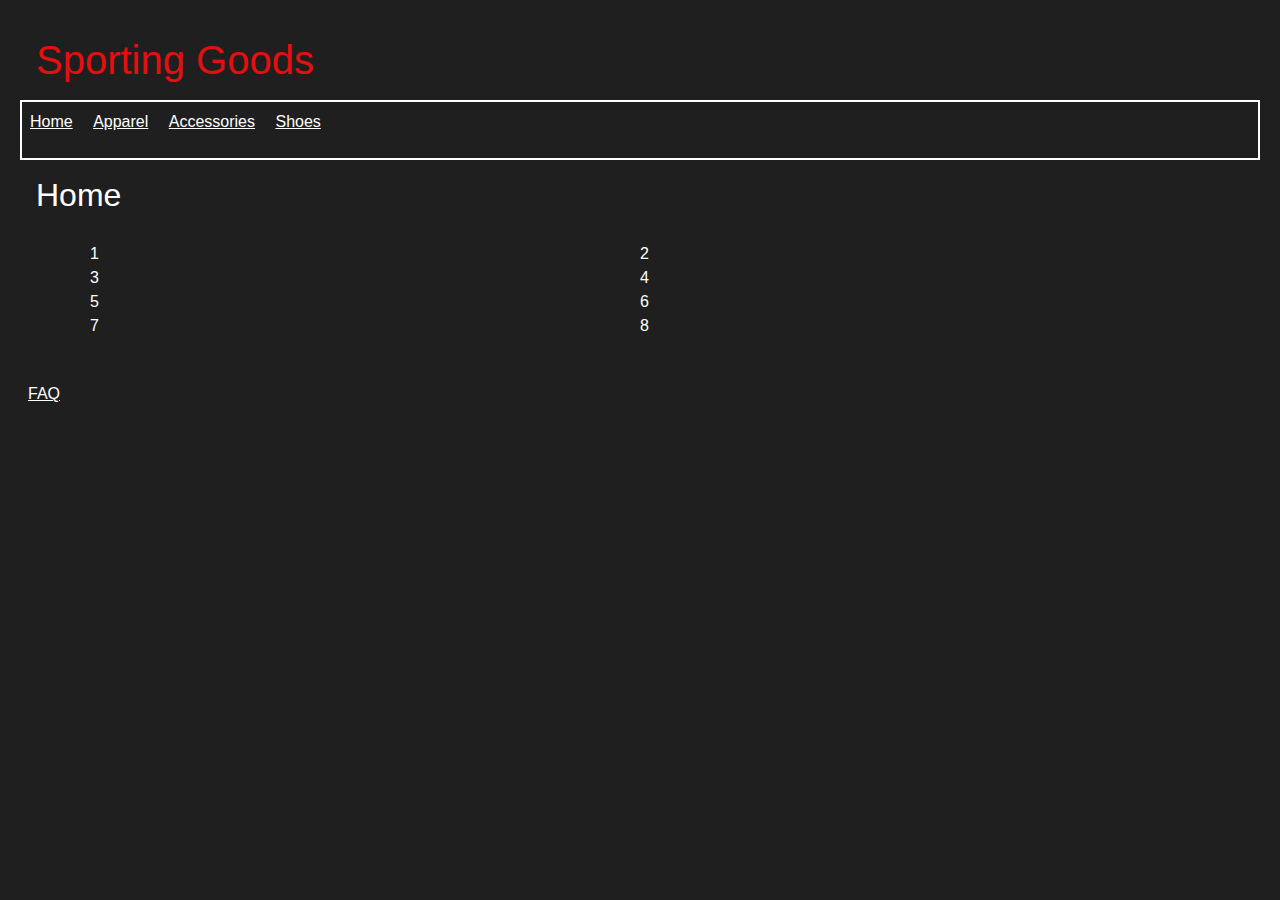
==== index.html @ 0b6f68bd "Update index.html" ====
<!DOCTYPE html>
<html lang="en">

    <head>
        <meta charset="UTF-8">
        <meta name="viewport" content="width=device-width, initial-scale=1.0">
        <link href="https://cdn.jsdelivr.net/npm/bootstrap@5.3.3/dist/css/bootstrap.min.css" rel="stylesheet" integrity="sha384-QWTKZyjpPEjISv5WaRU9OFeRpok6YctnYmDr5pNlyT2bRjXh0JMhjY6hW+ALEwIH" crossorigin="anonymous">
        <link href="styles.css" rel="stylesheet"/>
        <title>CS472 Group Project</title>
    </head>
    
    <body>
        <section class="m-3">
            <h1>Sporting Goods</h1>
        </section>
        <div style="border: 2px white solid;">
            <nav class="navbar">
                <p>
                    <a class="m-2" href="index.html">Home</a>
                    <a class="m-2" href="apparel.html">Apparel</a>
                    <a class="m-2" href="accessories.html">Accessories</a>
                    <a class="m-2" href="shoes.html">Shoes</a>
                </p>
            </nav>  
        </div>
        <section class="m-3">
            <h2>Home</h2>
            <div class="container">
                <div>1</div>
                <div>2</div>
                <div>3</div>
                <div>4</div>
                <div>5</div>
                <div>6</div>
                <div>7</div>
                <div>8</div>
              </div>
        </section>
        <nav2 class="navbar">
                <p>
                    <a class="m-2" href="FAQ.html">FAQ</a>
                </p>
        </nav2>  
    </body>

</html>
---- styles.css ----
body {
    font-size: 16px; 
    color:white;
    background-color: #1f1f1f;
    font-family:Arial, Helvetica, sans-serif;
    padding: 20px;
}
h1 {
    text-shadow: 2px grey;
    color:rgb(228, 15, 15)
}
.m-2 {
    color:white
}
.container {
    display: grid;
    grid-template-columns: auto auto;
    background-color: #1f1f1f;
    padding: 20px;
  }
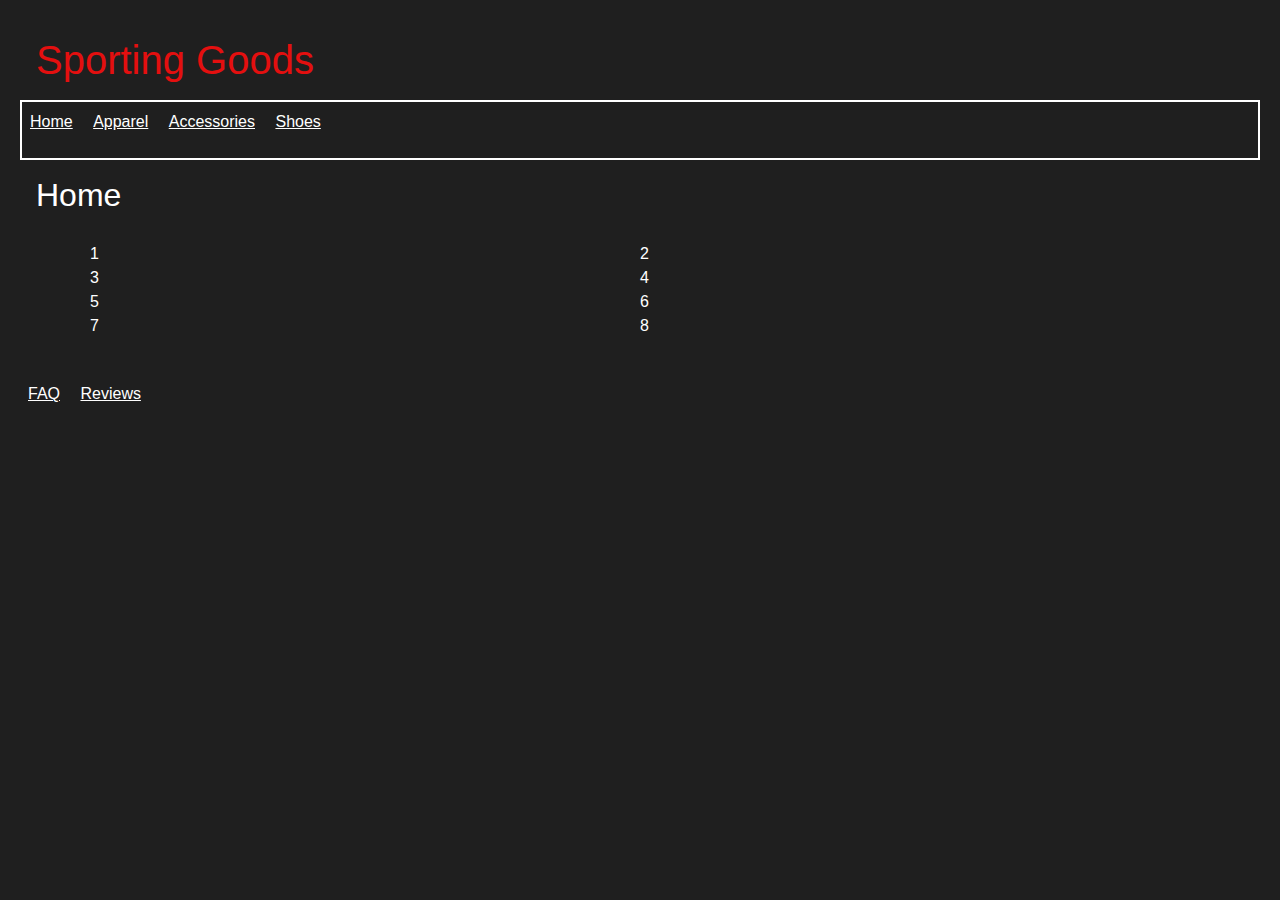
==== commit 3f98bc9f: "Update index.html" ====
--- a/index.html
+++ b/index.html
@@ -39,6 +39,7 @@
         <nav2 class="navbar">
                 <p>
                     <a class="m-2" href="FAQ.html">FAQ</a>
+                    <a class="m-2" href="Reviews.html">Reviews</a>
                 </p>
         </nav2>  
     </body>
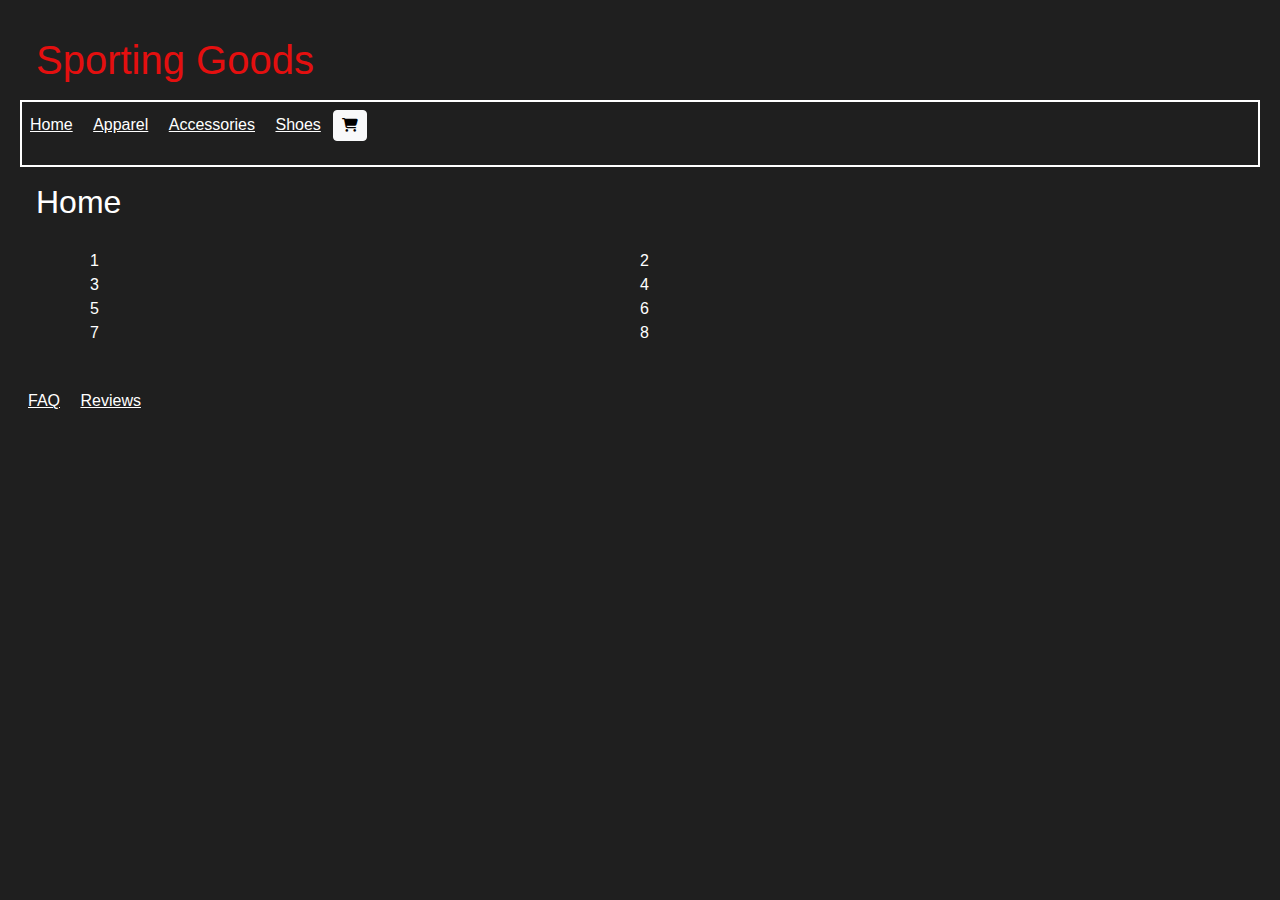
==== commit 66990211: "added the font awesome library to all html files, as well as shopping cart buttons and links to the " ====
--- a/index.html
+++ b/index.html
@@ -5,6 +5,7 @@
         <meta charset="UTF-8">
         <meta name="viewport" content="width=device-width, initial-scale=1.0">
         <link href="https://cdn.jsdelivr.net/npm/bootstrap@5.3.3/dist/css/bootstrap.min.css" rel="stylesheet" integrity="sha384-QWTKZyjpPEjISv5WaRU9OFeRpok6YctnYmDr5pNlyT2bRjXh0JMhjY6hW+ALEwIH" crossorigin="anonymous">
+        <link href="https://cdnjs.cloudflare.com/ajax/libs/font-awesome/6.5.0/css/all.min.css" rel="stylesheet">
         <link href="styles.css" rel="stylesheet"/>
         <title>CS472 Group Project</title>
     </head>
@@ -20,6 +21,9 @@
                     <a class="m-2" href="apparel.html">Apparel</a>
                     <a class="m-2" href="accessories.html">Accessories</a>
                     <a class="m-2" href="shoes.html">Shoes</a>
+                    <a href="checkout.html" class="btn btn-light btn-sm">
+                        <i class="fas fa-shopping-cart"></i>
+                    </a>
                 </p>
             </nav>  
         </div>
--- a/styles.css
+++ b/styles.css
@@ -17,4 +17,4 @@
     grid-template-columns: auto auto;
     background-color: #1f1f1f;
     padding: 20px;
-  }
+  }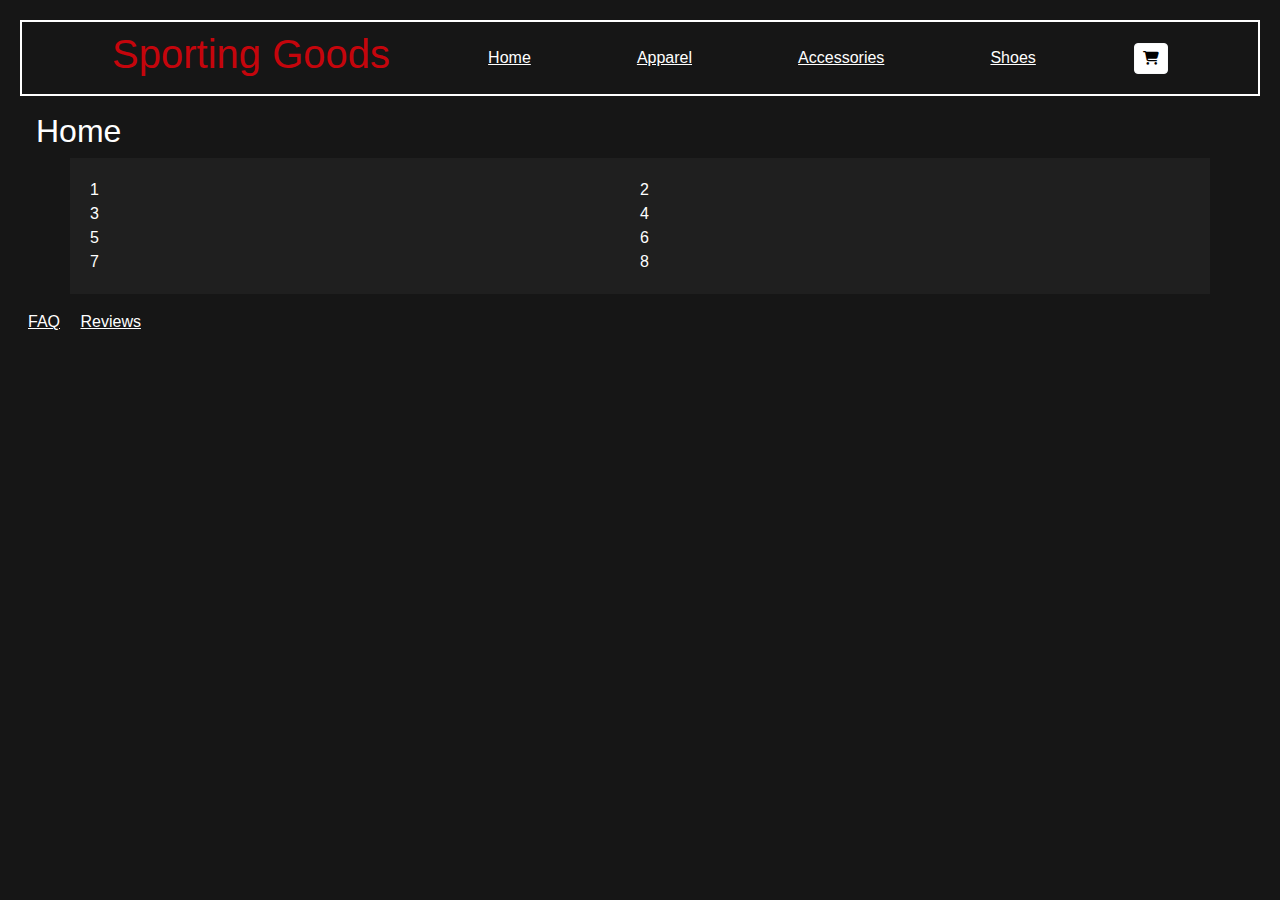
==== commit c6273178: "fixed header and footer" ====
--- a/index.html
+++ b/index.html
@@ -11,12 +11,11 @@
     </head>
     
     <body>
-        <section class="m-3">
-            <h1>Sporting Goods</h1>
-        </section>
+
         <div style="border: 2px white solid;">
             <nav class="navbar">
                 <p>
+                    <h1>Sporting Goods</h1>
                     <a class="m-2" href="index.html">Home</a>
                     <a class="m-2" href="apparel.html">Apparel</a>
                     <a class="m-2" href="accessories.html">Accessories</a>
@@ -27,6 +26,7 @@
                 </p>
             </nav>  
         </div>
+
         <section class="m-3">
             <h2>Home</h2>
             <div class="container">
@@ -40,12 +40,12 @@
                 <div>8</div>
               </div>
         </section>
-        <nav2 class="navbar">
-                <p>
-                    <a class="m-2" href="FAQ.html">FAQ</a>
-                    <a class="m-2" href="Reviews.html">Reviews</a>
-                </p>
-        </nav2>  
+        
     </body>
 
+    <footer>
+        <a class="m-2" href="FAQ.html">FAQ</a>
+        <a class="m-2" href="Reviews.html">Reviews</a>
+    </footer>
+
 </html>
--- a/styles.css
+++ b/styles.css
@@ -1,20 +1,50 @@
 body {
     font-size: 16px; 
     color:white;
-    background-color: #1f1f1f;
+    background-color: #161616;
     font-family:Arial, Helvetica, sans-serif;
     padding: 20px;
 }
+
 h1 {
     text-shadow: 2px grey;
-    color:rgb(228, 15, 15)
+    color: #C5050c;
 }
+
 .m-2 {
-    color:white
+    color: white;
 }
+
 .container {
     display: grid;
     grid-template-columns: auto auto;
     background-color: #1f1f1f;
     padding: 20px;
-  }+}
+.btn {
+    background-color:white
+}
+a.link:link
+{
+   color: white;
+   text-decoration: none;
+}
+a.link:visited
+{
+   color: white;
+   text-decoration: none;
+}
+a.link:hover
+{
+   color: white;
+   text-decoration: none;
+}
+a.link:active
+{
+   color: white;
+   text-decoration: none;
+}
+
+.shoes img {
+    max-width: 200px;
+}
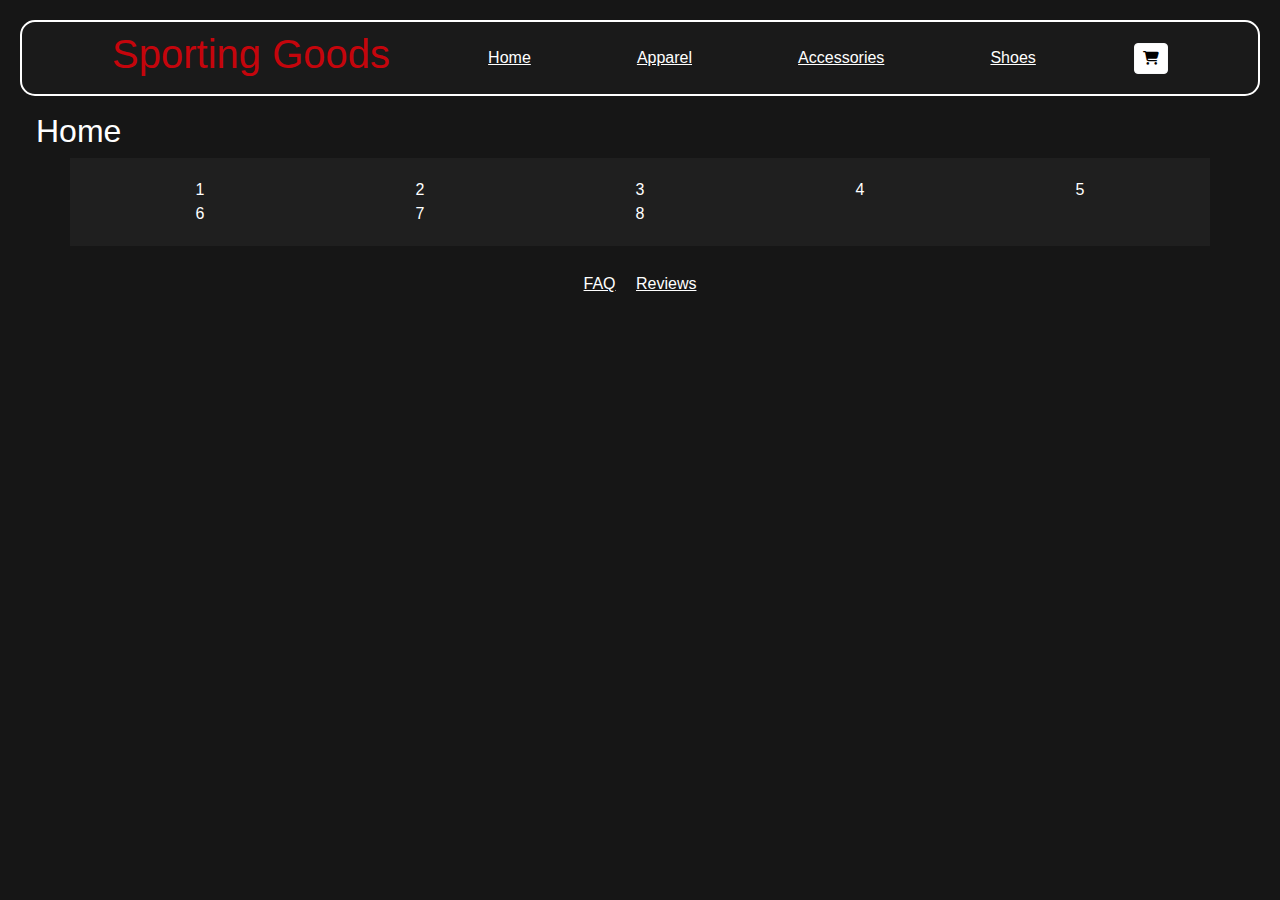
==== commit d5b123d9: "fixed item display formatting"" ====
--- a/index.html
+++ b/index.html
@@ -12,7 +12,7 @@
     
     <body>
 
-        <div style="border: 2px white solid;">
+        <div class="nav-box">
             <nav class="navbar">
                 <p>
                     <h1>Sporting Goods</h1>
@@ -20,7 +20,7 @@
                     <a class="m-2" href="apparel.html">Apparel</a>
                     <a class="m-2" href="accessories.html">Accessories</a>
                     <a class="m-2" href="shoes.html">Shoes</a>
-                    <a href="checkout.html" class="btn btn-light btn-sm">
+                    <a href="checkout.html" class="btn btn-light btn-sm"> 
                         <i class="fas fa-shopping-cart"></i>
                     </a>
                 </p>
--- a/styles.css
+++ b/styles.css
@@ -1,8 +1,8 @@
 body {
-    font-size: 16px; 
-    color:white;
+    font-size: 16px;
+    color: white;
     background-color: #161616;
-    font-family:Arial, Helvetica, sans-serif;
+    font-family: Arial, Helvetica, sans-serif;
     padding: 20px;
 }
 
@@ -15,36 +15,52 @@
     color: white;
 }
 
+/* Grid formatting for displying items */
 .container {
     display: grid;
-    grid-template-columns: auto auto;
+    grid-template-columns: repeat(auto-fit, minmax(200px, 1fr));
+    justify-items: center;
     background-color: #1f1f1f;
     padding: 20px;
 }
+
 .btn {
-    background-color:white
+    background-color: white
 }
-a.link:link
-{
-   color: white;
-   text-decoration: none;
+
+a.link:link {
+    color: white;
+    text-decoration: none;
 }
-a.link:visited
-{
-   color: white;
-   text-decoration: none;
+
+a.link:visited {
+    color: white;
+    text-decoration: none;
 }
-a.link:hover
-{
-   color: white;
-   text-decoration: none;
+
+a.link:hover {
+    color: white;
+    text-decoration: none;
 }
-a.link:active
-{
-   color: white;
-   text-decoration: none;
+
+a.link:active {
+    color: white;
+    text-decoration: none;
+}
+
+footer {
+    text-align: center;
+    padding: 10px;
+    margin-top: auto;
 }
 
 .shoes img {
     max-width: 200px;
 }
+
+/* Navigation header */
+.nav-box {
+    border: 2px solid white;
+    border-radius: 15px;
+    background-color: #1a1a1a;
+}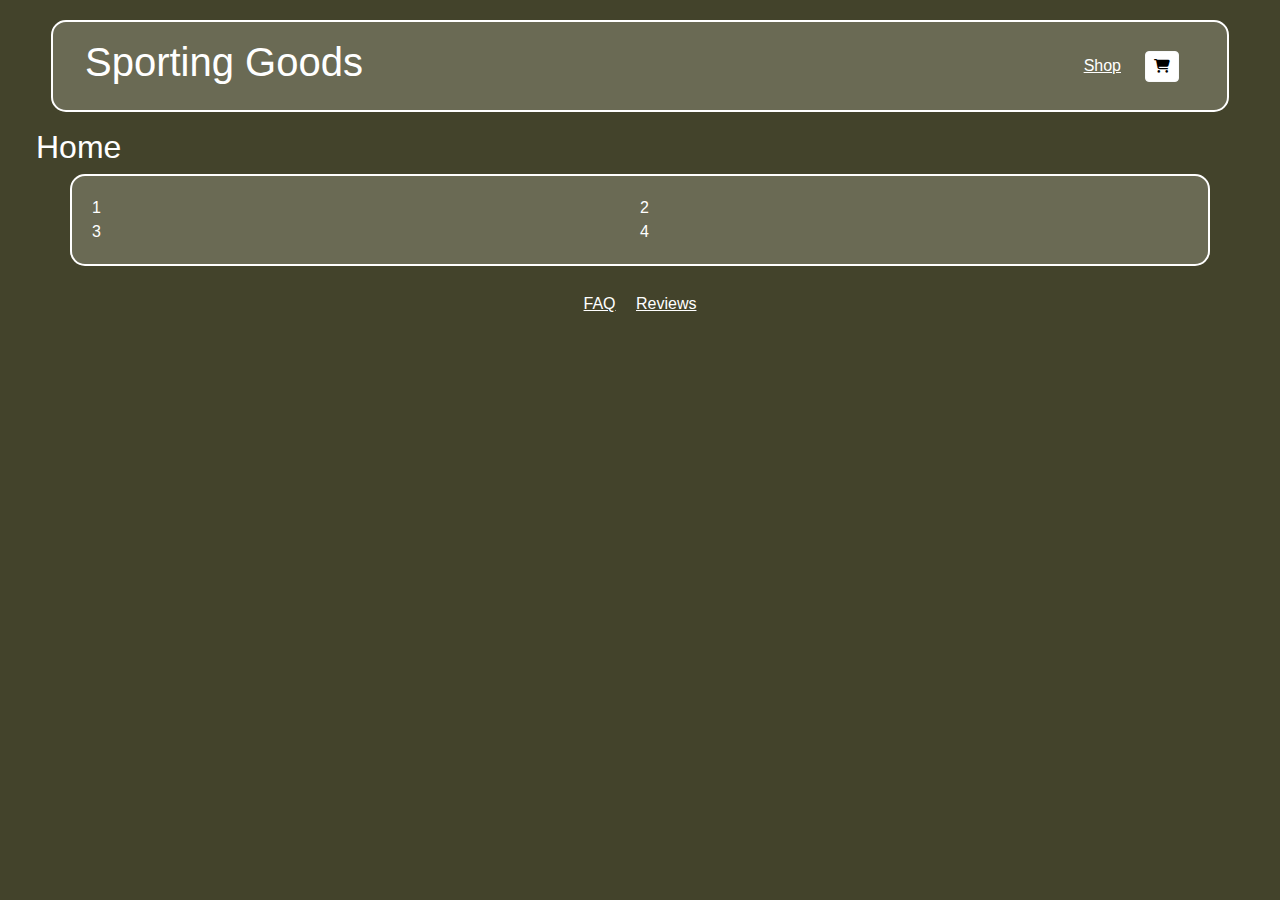
==== commit c2d364cd: "typo" ====
--- a/index.html
+++ b/index.html
@@ -1,51 +1,57 @@
 <!DOCTYPE html>
 <html lang="en">
 
-    <head>
-        <meta charset="UTF-8">
-        <meta name="viewport" content="width=device-width, initial-scale=1.0">
-        <link href="https://cdn.jsdelivr.net/npm/bootstrap@5.3.3/dist/css/bootstrap.min.css" rel="stylesheet" integrity="sha384-QWTKZyjpPEjISv5WaRU9OFeRpok6YctnYmDr5pNlyT2bRjXh0JMhjY6hW+ALEwIH" crossorigin="anonymous">
-        <link href="https://cdnjs.cloudflare.com/ajax/libs/font-awesome/6.5.0/css/all.min.css" rel="stylesheet">
-        <link href="styles.css" rel="stylesheet"/>
-        <title>CS472 Group Project</title>
-    </head>
-    
-    <body>
+<head>
+    <meta charset="UTF-8">
+    <meta name="viewport" content="width=device-width, initial-scale=1.0">
+    <link href="https://cdn.jsdelivr.net/npm/bootstrap@5.3.3/dist/css/bootstrap.min.css" rel="stylesheet"
+        integrity="sha384-QWTKZyjpPEjISv5WaRU9OFeRpok6YctnYmDr5pNlyT2bRjXh0JMhjY6hW+ALEwIH" crossorigin="anonymous">
+    <link href="https://cdnjs.cloudflare.com/ajax/libs/font-awesome/6.5.0/css/all.min.css" rel="stylesheet">
+    <link href="styles.css" rel="stylesheet" />
+    <title>CS472 Group Project</title>
+</head>
 
-        <div class="nav-box">
-            <nav class="navbar">
-                <p>
-                    <h1>Sporting Goods</h1>
-                    <a class="m-2" href="index.html">Home</a>
-                    <a class="m-2" href="apparel.html">Apparel</a>
-                    <a class="m-2" href="accessories.html">Accessories</a>
-                    <a class="m-2" href="shoes.html">Shoes</a>
-                    <a href="checkout.html" class="btn btn-light btn-sm"> 
-                        <i class="fas fa-shopping-cart"></i>
-                    </a>
-                </p>
-            </nav>  
+<body>
+
+    <div class="nav-box">
+        <nav class="navbar">
+
+            <h1><a href="index.html" class="site-title-link">Sporting Goods</a></h1>
+
+            <div class="nav-links">
+                <div class="dropdown">
+                    <a class="m-2 dropbtn" href="#">Shop</a>
+                    <div class="dropdown-content">
+                        <a href="shop/shoes.html">Shoes</a>
+                        <a href="shop/apparel.html">Apparel</a>
+                        <a href="shop/accessories.html">Accessories</a>
+                    </div>
+                </div>
+
+                <a href="checkout/checkout.html" class="btn btn-light btn-sm">
+                    <i class="fas fa-shopping-cart"></i>
+                </a>
+
+            </div>
+        </nav>
+    </div>
+
+    <section class="m-3">
+        <h2>Home</h2>
+        <div class="container">
+            <div>1</div>
+            <div>2</div>
+            <div>3</div>
+            <div>4</div>
         </div>
-
-        <section class="m-3">
-            <h2>Home</h2>
-            <div class="container">
-                <div>1</div>
-                <div>2</div>
-                <div>3</div>
-                <div>4</div>
-                <div>5</div>
-                <div>6</div>
-                <div>7</div>
-                <div>8</div>
-              </div>
-        </section>
-        
-    </body>
+    </section>
 
     <footer>
         <a class="m-2" href="FAQ.html">FAQ</a>
-        <a class="m-2" href="Reviews.html">Reviews</a>
+        <a class="m-2" href="reviews.html">Reviews</a>
     </footer>
+    
+</body>
+</html>
 
-</html>
+
--- a/styles.css
+++ b/styles.css
@@ -1,14 +1,14 @@
 body {
     font-size: 16px;
     color: white;
-    background-color: #161616;
+    background-color: #43432b;
     font-family: Arial, Helvetica, sans-serif;
     padding: 20px;
 }
 
 h1 {
     text-shadow: 2px grey;
-    color: #C5050c;
+    color: white;
 }
 
 .m-2 {
@@ -16,16 +16,28 @@
 }
 
 /* Grid formatting for displying items */
-.container {
+.display-container {
     display: grid;
     grid-template-columns: repeat(auto-fit, minmax(200px, 1fr));
     justify-items: center;
-    background-color: #1f1f1f;
+    background-color: #6a6a54;
     padding: 20px;
+    border-radius: 15px;
+    border: 2px solid white;
+
 }
 
+.container {
+    display: grid;
+    grid-template-columns: auto auto;
+    background-color: #6a6a54;
+    padding: 20px;
+    border-radius: 15px;
+    border: 2px solid white;
+  }
+  
 .btn {
-    background-color: white
+    background-color: white;
 }
 
 a.link:link {
@@ -54,13 +66,65 @@
     margin-top: auto;
 }
 
+/* shoe images */
 .shoes img {
     max-width: 200px;
 }
 
 /* Navigation header */
 .nav-box {
+    width: 95%;
+    margin: 0 auto;
     border: 2px solid white;
     border-radius: 15px;
-    background-color: #1a1a1a;
+    background-color: #6a6a54;
+}
+
+/* Site title link */
+.site-title-link {
+    text-decoration: none;
+    color: inherit;
+}
+
+/* Drop down menu */
+.navbar {
+    display: flex;
+    justify-content: space-between;
+    padding: 1rem;
+    margin-left: 1rem;
+}
+
+.nav-links {
+    display: flex;
+    align-items: center;
+    gap: 1rem;
+    margin-right: 2rem;
+}
+
+.dropdown {
+    position: relative;
+}
+
+.dropdown-content {
+    display: none;
+    position: absolute;
+    background-color: #2d2d1d;
+    min-width: 160px;
+    z-index: 1;
+    border-radius: 4px;
+}
+
+.dropdown-content a {
+    color: white;
+    padding: 10px 15px;
+    text-decoration: none;
+    display: block;
+}
+
+.dropdown-content a:hover {
+    background-color: #444;
+}
+
+.dropdown:hover .dropdown-content {
+    display: block;
 }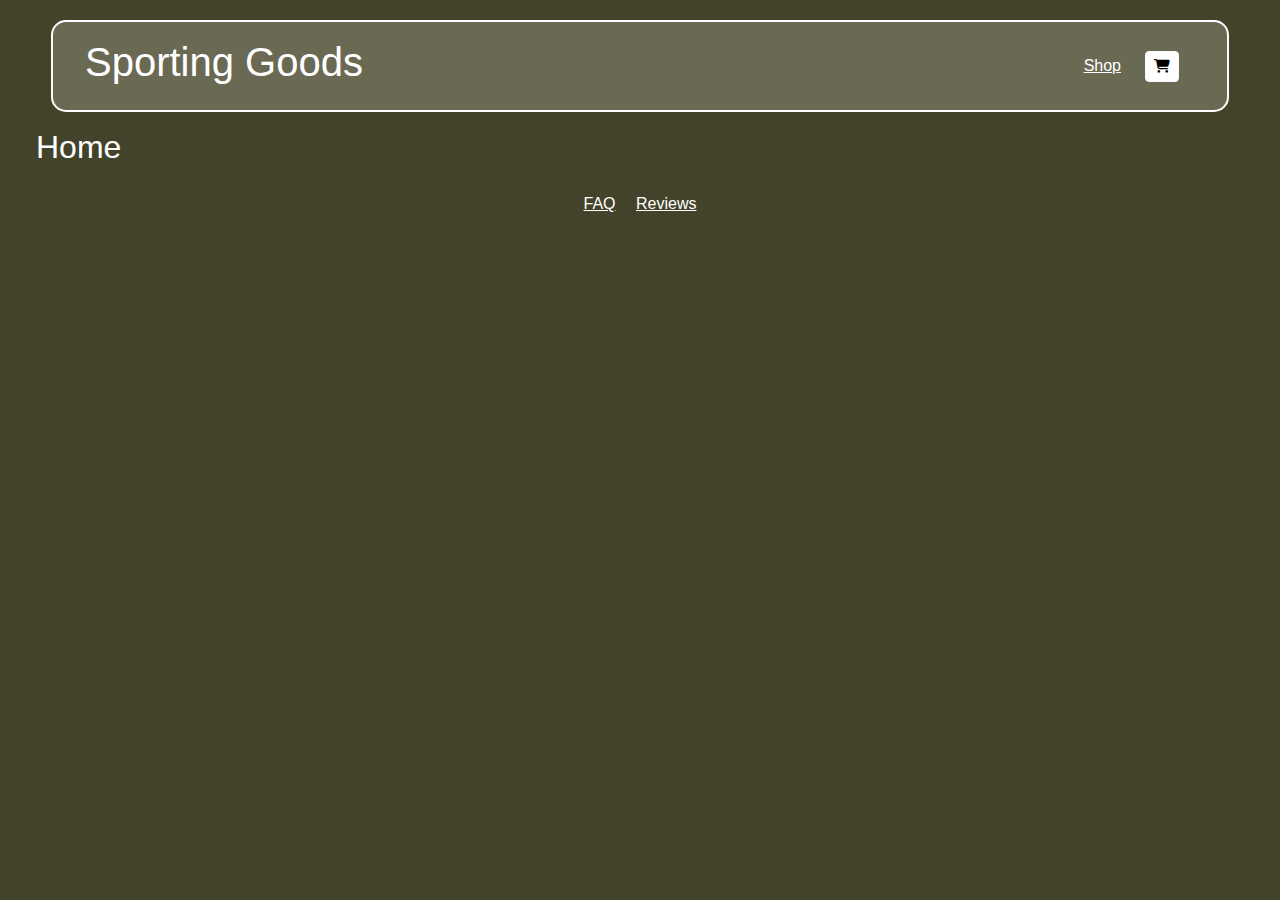
==== commit a262914c: "updated index.html" ====
--- a/index.html
+++ b/index.html
@@ -7,7 +7,7 @@
     <link href="https://cdn.jsdelivr.net/npm/bootstrap@5.3.3/dist/css/bootstrap.min.css" rel="stylesheet"
         integrity="sha384-QWTKZyjpPEjISv5WaRU9OFeRpok6YctnYmDr5pNlyT2bRjXh0JMhjY6hW+ALEwIH" crossorigin="anonymous">
     <link href="https://cdnjs.cloudflare.com/ajax/libs/font-awesome/6.5.0/css/all.min.css" rel="stylesheet">
-    <link href="styles.css" rel="stylesheet" />
+    <link href="styles.css" rel="stylesheet"/>
     <title>CS472 Group Project</title>
 </head>
 
@@ -38,17 +38,11 @@
 
     <section class="m-3">
         <h2>Home</h2>
-        <div class="container">
-            <div>1</div>
-            <div>2</div>
-            <div>3</div>
-            <div>4</div>
-        </div>
     </section>
 
     <footer>
         <a class="m-2" href="FAQ.html">FAQ</a>
-        <a class="m-2" href="reviews.html">Reviews</a>
+        <a class="m-2" href="Reviews.html">Reviews</a>
     </footer>
     
 </body>
--- a/styles.css
+++ b/styles.css
@@ -15,7 +15,7 @@
     color: white;
 }
 
-/* Grid formatting for displying items */
+/* For products */
 .display-container {
     display: grid;
     grid-template-columns: repeat(auto-fit, minmax(200px, 1fr));
@@ -24,16 +24,18 @@
     padding: 20px;
     border-radius: 15px;
     border: 2px solid white;
-
 }
 
+/* For FAQ and reviews containers */
 .container {
     display: grid;
-    grid-template-columns: auto auto;
+    grid-template-columns: repeat(auto-fit, minmax(350px, 1fr));
+    justify-items: center;
     background-color: #6a6a54;
     padding: 20px;
     border-radius: 15px;
     border: 2px solid white;
+    gap: 35px;
   }
   
 .btn {
@@ -66,9 +68,10 @@
     margin-top: auto;
 }
 
-/* shoe images */
-.shoes img {
+/* product images */
+.productImg {
     max-width: 200px;
+    max-height: 200px;
 }
 
 /* Navigation header */
